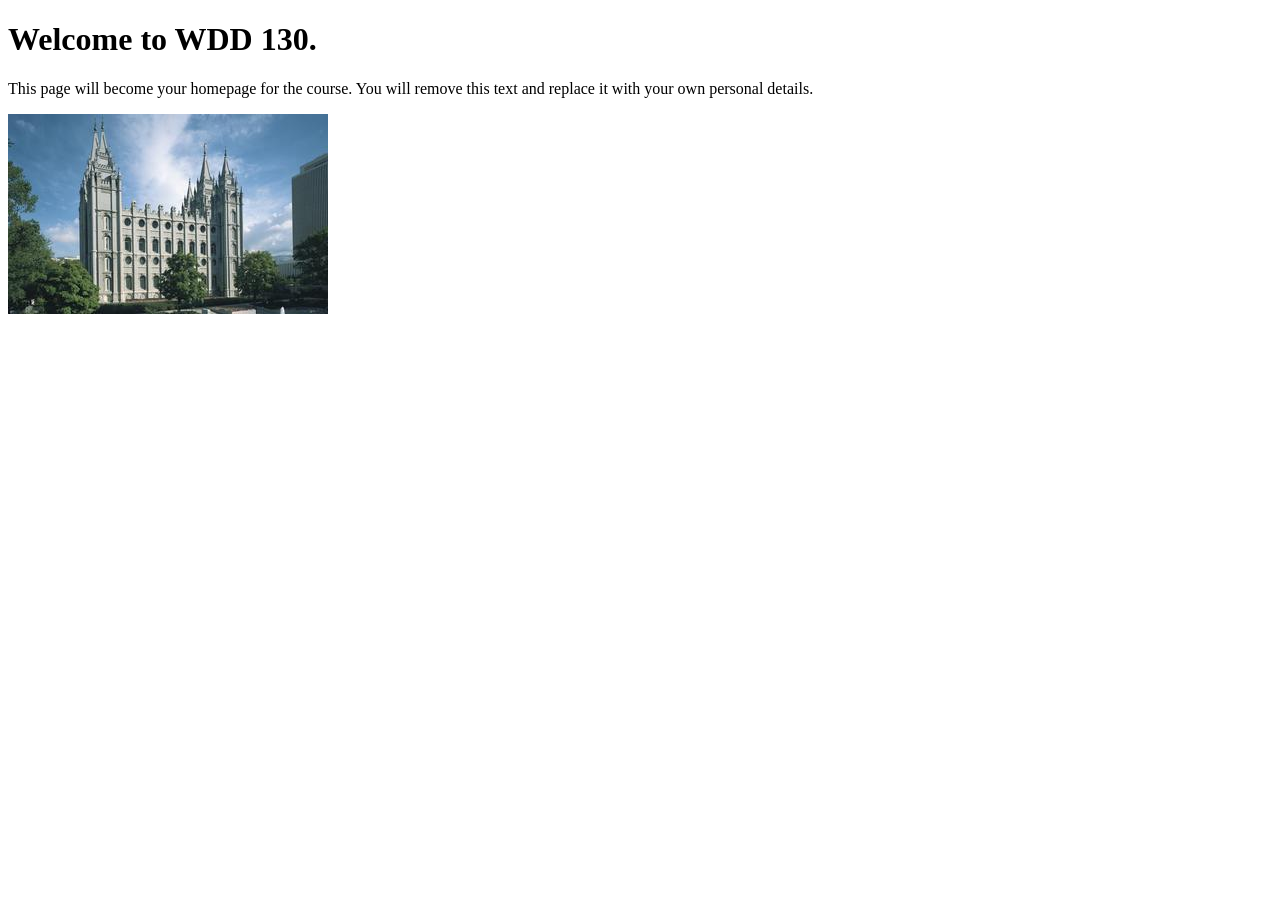
==== index.html @ e7f020e5 "Initial commit" ====
<!DOCTYPE html>
<html lang="en">
<head>
    <meta charset="UTF-8">
    <meta name="viewport" content="width=device-width, initial-scale=1.0">
    <title>WDD 130 | Personal Homepage</title>
</head>
<body>
    <h1>Welcome to WDD 130.</h1>
    <p>This page will become your homepage for the course. You will remove this text and replace it with your own personal details.</p>

    <img src="images/salt-lake-temple.jpg" alt="The Salt Lake Temple.">
</body>
</html>
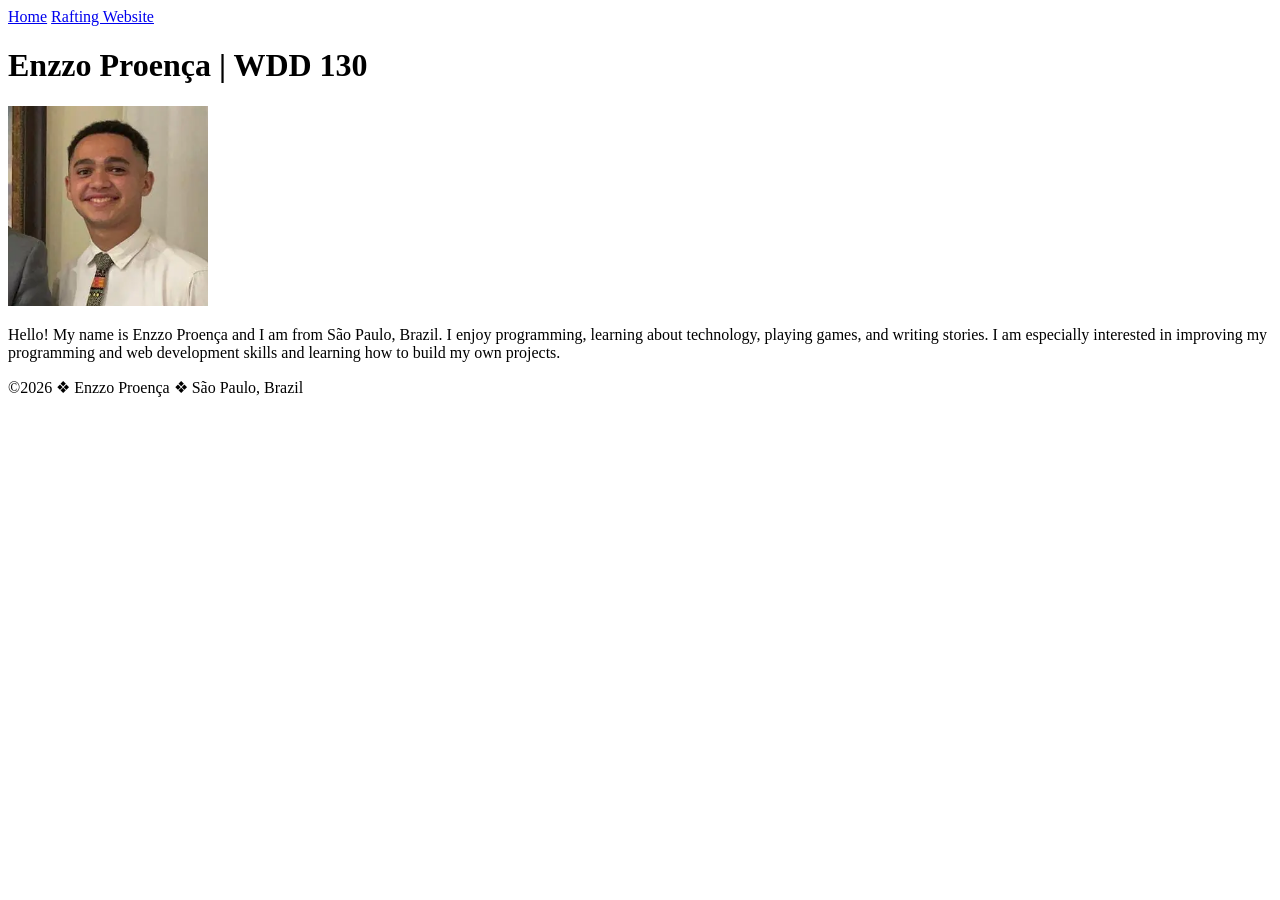
==== commit b1263dad: "WDD 130 Assignment Home Page" ====
--- a/index.html
+++ b/index.html
@@ -1,14 +1,31 @@
 <!DOCTYPE html>
-<html lang="en">
+<html lang="en-US">
+
 <head>
     <meta charset="UTF-8">
     <meta name="viewport" content="width=device-width, initial-scale=1.0">
-    <title>WDD 130 | Personal Homepage</title>
+    <title>Enzzo Proença | WDD 130</title>
 </head>
+
 <body>
-    <h1>Welcome to WDD 130.</h1>
-    <p>This page will become your homepage for the course. You will remove this text and replace it with your own personal details.</p>
+    <header>
+        <nav>
+            <a href="#">Home</a>
+            <a href="wwr/">Rafting Website</a>
+        </nav>
+    </header>
+    <main>
+        <h1>Enzzo Proença | WDD 130</h1>
+        <img src="images/profile.webp" alt="Enzzo Proença" width="200">
+        <p>Hello! My name is Enzzo Proença and I am from São Paulo, Brazil. I enjoy programming,
+            learning about technology,
+            playing games, and writing stories. I am especially interested in improving my
+            programming and web development skills
+            and learning how to build my own projects.</p>
+    </main>
+    <footer>
+        <p>&copy;2026 &#10070; Enzzo Proença &#10070; São Paulo, Brazil</p>
+    </footer>
+</body>
 
-    <img src="images/salt-lake-temple.jpg" alt="The Salt Lake Temple.">
-</body>
 </html>
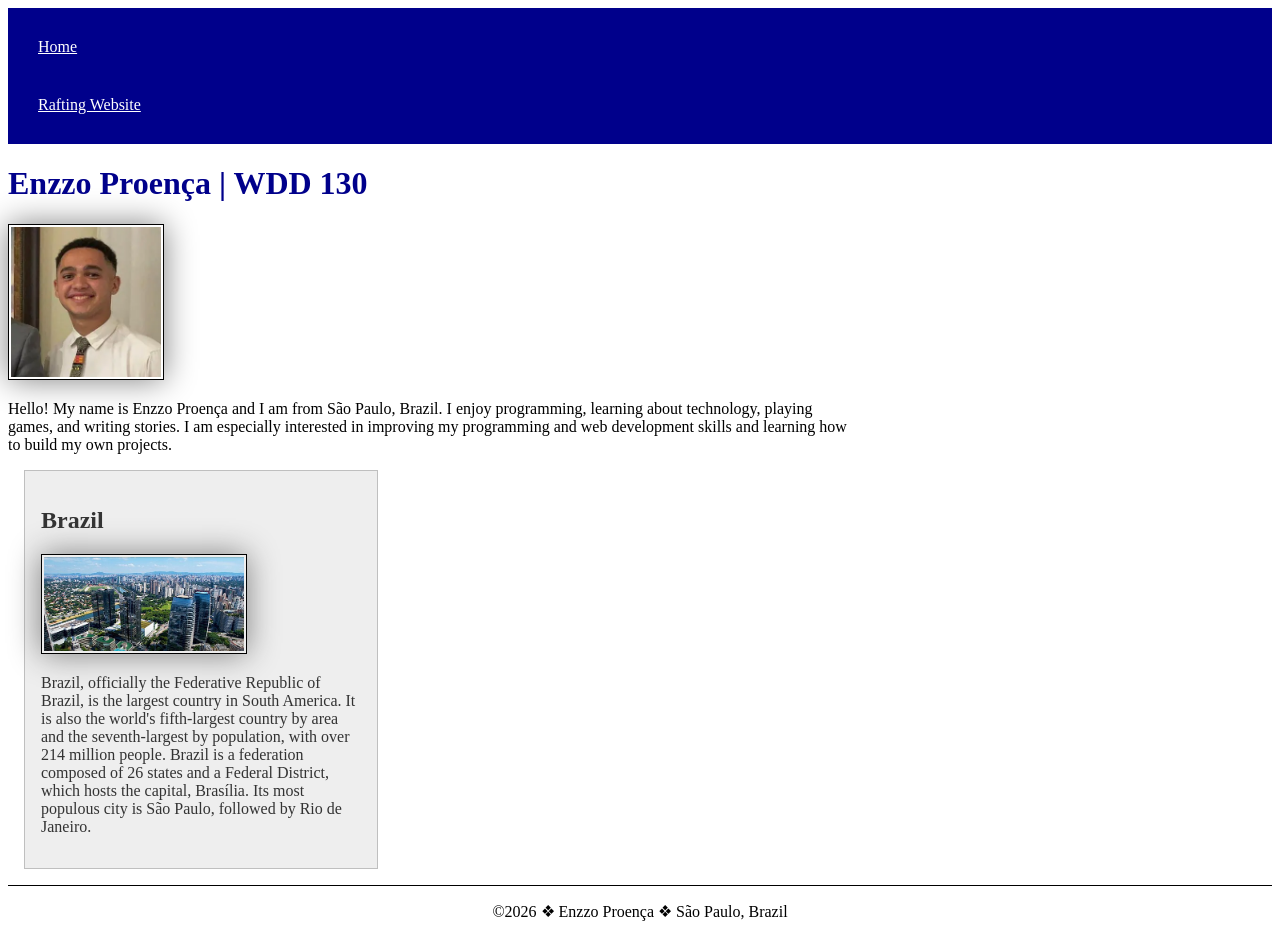
==== commit 3e9bfea8: "W02 Assignment Home page improvement" ====
--- a/index.html
+++ b/index.html
@@ -5,6 +5,9 @@
     <meta charset="UTF-8">
     <meta name="viewport" content="width=device-width, initial-scale=1.0">
     <title>Enzzo Proença | WDD 130</title>
+    <meta name="description" content="Enzzo Proença's BYU-IDAHO WDD 130 couse home page">
+    <meta name="author" content="Enzzo Proença">
+    <link rel="stylesheet" href="styles/styles.css">
 </head>
 
 <body>
@@ -23,6 +26,11 @@
             programming and web development skills
             and learning how to build my own projects.</p>
     </main>
+    <aside>
+        <h2>Brazil</h2>
+        <img src="images/sao-paulo.jpg" alt="São Paulo landscape">
+        <p>Brazil, officially the Federative Republic of Brazil, is the largest country in South America. It is also the world's fifth-largest country by area and the seventh-largest by population, with over 214 million people. Brazil is a federation composed of 26 states and a Federal District, which hosts the capital, Brasília. Its most populous city is São Paulo, followed by Rio de Janeiro.</p>
+    </aside>
     <footer>
         <p>&copy;2026 &#10070; Enzzo Proença &#10070; São Paulo, Brazil</p>
     </footer>
--- a/styles/styles.css
+++ b/styles/styles.css
@@ -0,0 +1,55 @@
+nav {
+    background-color: darkblue;
+    padding: 10px;
+}
+
+nav a {
+    color: white;
+    display: block;
+    padding: 20px;
+}
+
+h1 {
+    color: darkblue;
+}
+
+img {
+    width: 150px;
+    height: auto;
+    border: 1px solid black;
+    padding: 2px;
+    box-shadow: 0 0 30px gray;
+}
+
+p {
+    padding: 0;
+}
+
+main {
+    max-width: 840px;
+}
+
+main img {
+    width: 150px;
+    height: auto;
+}
+
+aside {
+    width: 20rem;
+    margin: 1rem;
+    border: 1px solid rgb(0 0 0/ 0.2);
+    padding: 1rem;
+    background-color: #eee;
+    color: #333;
+    }
+
+aside img {
+    width: 200px;
+    height: auto;
+}
+
+footer {
+    margin-top: 15px;
+    border-top: 1px solid #000;
+    text-align: center;
+}
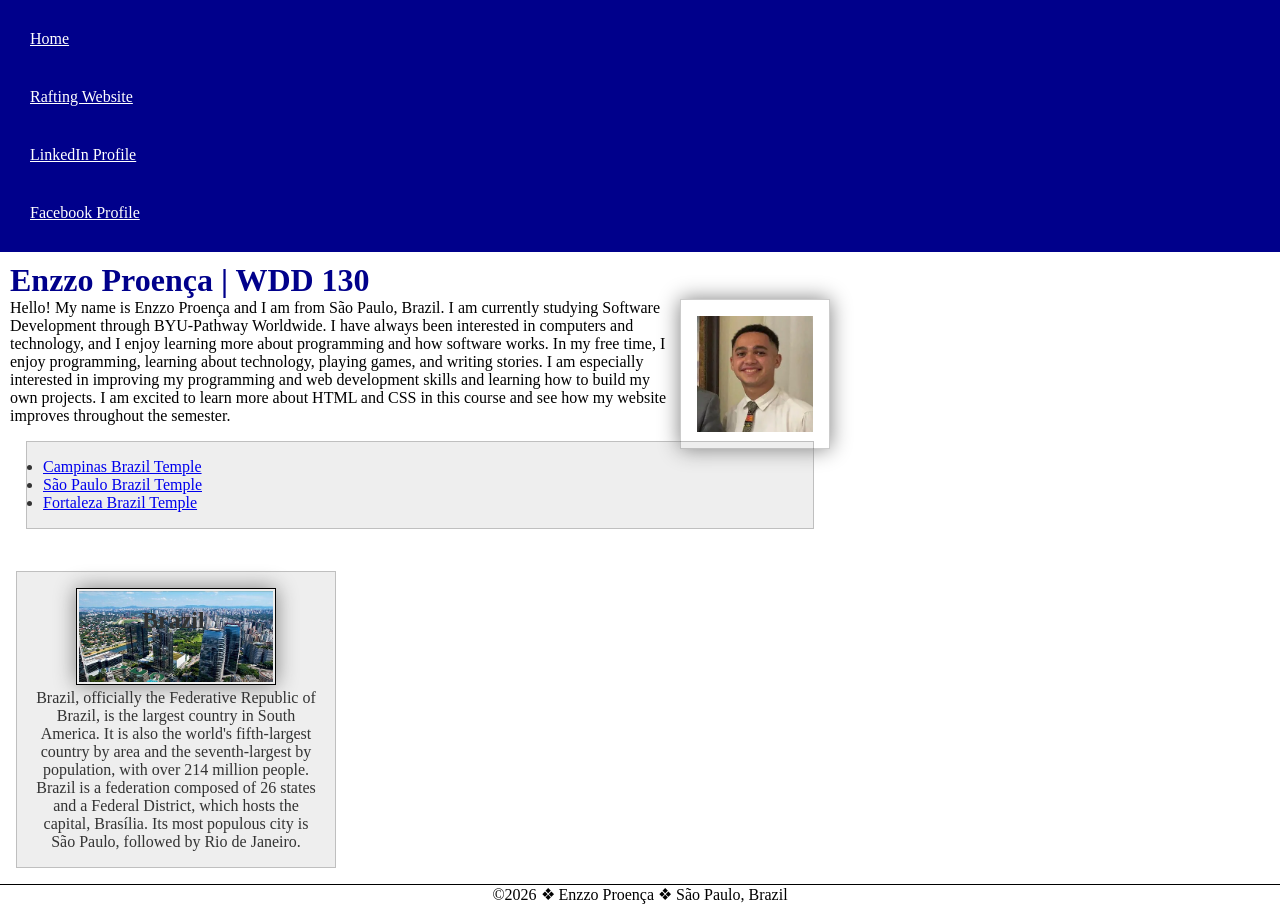
==== commit e7756e0f: "Week 3 Code Along Activity" ====
--- a/index.html
+++ b/index.html
@@ -5,7 +5,7 @@
     <meta charset="UTF-8">
     <meta name="viewport" content="width=device-width, initial-scale=1.0">
     <title>Enzzo Proença | WDD 130</title>
-    <meta name="description" content="Enzzo Proença's BYU-IDAHO WDD 130 couse home page">
+    <meta name="description" content="Enzzo Proença's BYU-Idaho WDD 130 course home page">
     <meta name="author" content="Enzzo Proença">
     <link rel="stylesheet" href="styles/styles.css">
 </head>
@@ -15,21 +15,46 @@
         <nav>
             <a href="#">Home</a>
             <a href="wwr/">Rafting Website</a>
+            <a href="https://www.linkedin.com/in/enzzo-proença-a43968342/">LinkedIn Profile</a>
+            <a href="https://facebook.com">Facebook Profile</a>
         </nav>
     </header>
     <main>
         <h1>Enzzo Proença | WDD 130</h1>
         <img src="images/profile.webp" alt="Enzzo Proença" width="200">
-        <p>Hello! My name is Enzzo Proença and I am from São Paulo, Brazil. I enjoy programming,
-            learning about technology,
-            playing games, and writing stories. I am especially interested in improving my
-            programming and web development skills
-            and learning how to build my own projects.</p>
+        <p>Hello! My name is Enzzo Proença and I am from São Paulo, Brazil. I am currently studying
+            Software Development through BYU-Pathway Worldwide. I have always been
+            interested in computers and technology, and I enjoy learning more about programming and
+            how software works.
+            In my free time, I enjoy programming, learning about technology, playing games, and
+            writing stories. I am
+            especially interested in improving my programming and web development skills
+            and learning how to build my own projects. I am excited to learn more about HTML and CSS
+            in this course and see how my website improves
+            throughout the semester.</p>
+        <ul class="box">
+            <li>
+                <a href="https://www.churchofjesuschrist.org/temples/details/campinas-brazil-temple?lang=por"
+                  target="_blank">Campinas Brazil Temple</a>
+            </li>
+            <li>
+                <a href="https://www.churchofjesuschrist.org/temples/details/sao-paulo-brazil-temple?lang=por"
+                  target="_blank">São Paulo Brazil Temple</a>
+            </li>
+            <li>
+                <a href="https://www.churchofjesuschrist.org/temples/details/fortaleza-brazil-temple?lang=por"
+                  target="_blank">Fortaleza Brazil Temple</a>
+            </li>
+        </ul>
     </main>
-    <aside>
+    <aside class="box">
         <h2>Brazil</h2>
         <img src="images/sao-paulo.jpg" alt="São Paulo landscape">
-        <p>Brazil, officially the Federative Republic of Brazil, is the largest country in South America. It is also the world's fifth-largest country by area and the seventh-largest by population, with over 214 million people. Brazil is a federation composed of 26 states and a Federal District, which hosts the capital, Brasília. Its most populous city is São Paulo, followed by Rio de Janeiro.</p>
+        <p>Brazil, officially the Federative Republic of Brazil, is the largest country in South
+            America. It is also the world's fifth-largest country by area and the seventh-largest by
+            population, with over 214 million people. Brazil is a federation composed of 26 states
+            and a Federal District, which hosts the capital, Brasília. Its most populous city is São
+            Paulo, followed by Rio de Janeiro.</p>
     </aside>
     <footer>
         <p>&copy;2026 &#10070; Enzzo Proença &#10070; São Paulo, Brazil</p>
--- a/styles/styles.css
+++ b/styles/styles.css
@@ -1,3 +1,16 @@
+:root {
+    --main-border: 1px solid rgb(0 0 0/ 0.2);
+    --main-padding: 1rem;
+    --box-shadow: 0 0 20px gray;
+    --border: 1px solid black;
+}
+
+* {
+    margin: 0;
+    padding: 0;
+    box-sizing: border-box;
+}
+
 nav {
     background-color: darkblue;
     padding: 10px;
@@ -16,9 +29,9 @@
 img {
     width: 150px;
     height: auto;
-    border: 1px solid black;
+    border: var(--border);
     padding: 2px;
-    box-shadow: 0 0 30px gray;
+    box-shadow: var(--box-shadow);
 }
 
 p {
@@ -27,21 +40,29 @@
 
 main {
     max-width: 840px;
+    padding: 10px;
 }
 
 main img {
     width: 150px;
     height: auto;
+    border: var(--main-border);
+    padding: var(--main-padding);
+    box-shadow: var(--box-shadow);
+    float: right;
 }
 
 aside {
     width: 20rem;
-    margin: 1rem;
-    border: 1px solid rgb(0 0 0/ 0.2);
-    padding: 1rem;
-    background-color: #eee;
-    color: #333;
-    }
+    text-align: center;
+    position: relative;
+}
+
+aside h2 {
+    position: absolute;
+    top: 35px;
+    left: 125px;
+}
 
 aside img {
     width: 200px;
@@ -50,6 +71,15 @@
 
 footer {
     margin-top: 15px;
-    border-top: 1px solid #000;
+    border-top: var(--border);
     text-align: center;
+}
+
+/* Class Selectors */
+.box {
+    margin: 1rem;
+    border: var(--main-border);
+    padding: var(--main-padding);
+    background-color: #eee;
+    color: #333;
 }
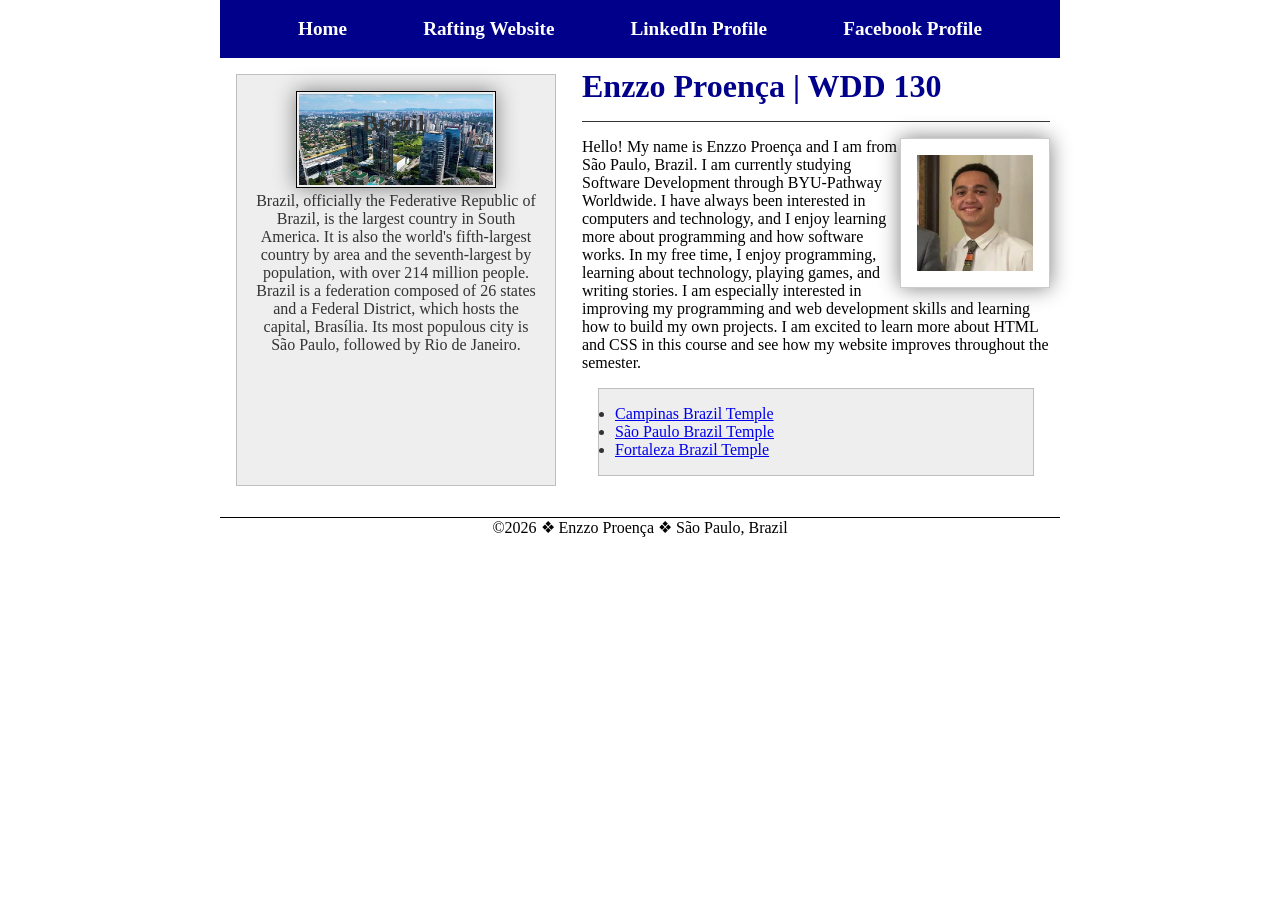
==== commit bd8779b4: "Week 4 Code Along Activity" ====
--- a/index.html
+++ b/index.html
@@ -19,43 +19,45 @@
             <a href="https://facebook.com">Facebook Profile</a>
         </nav>
     </header>
-    <main>
-        <h1>Enzzo Proença | WDD 130</h1>
-        <img src="images/profile.webp" alt="Enzzo Proença" width="200">
-        <p>Hello! My name is Enzzo Proença and I am from São Paulo, Brazil. I am currently studying
-            Software Development through BYU-Pathway Worldwide. I have always been
-            interested in computers and technology, and I enjoy learning more about programming and
-            how software works.
-            In my free time, I enjoy programming, learning about technology, playing games, and
-            writing stories. I am
-            especially interested in improving my programming and web development skills
-            and learning how to build my own projects. I am excited to learn more about HTML and CSS
-            in this course and see how my website improves
-            throughout the semester.</p>
-        <ul class="box">
-            <li>
-                <a href="https://www.churchofjesuschrist.org/temples/details/campinas-brazil-temple?lang=por"
-                  target="_blank">Campinas Brazil Temple</a>
-            </li>
-            <li>
-                <a href="https://www.churchofjesuschrist.org/temples/details/sao-paulo-brazil-temple?lang=por"
-                  target="_blank">São Paulo Brazil Temple</a>
-            </li>
-            <li>
-                <a href="https://www.churchofjesuschrist.org/temples/details/fortaleza-brazil-temple?lang=por"
-                  target="_blank">Fortaleza Brazil Temple</a>
-            </li>
-        </ul>
-    </main>
-    <aside class="box">
-        <h2>Brazil</h2>
-        <img src="images/sao-paulo.jpg" alt="São Paulo landscape">
-        <p>Brazil, officially the Federative Republic of Brazil, is the largest country in South
-            America. It is also the world's fifth-largest country by area and the seventh-largest by
-            population, with over 214 million people. Brazil is a federation composed of 26 states
-            and a Federal District, which hosts the capital, Brasília. Its most populous city is São
-            Paulo, followed by Rio de Janeiro.</p>
-    </aside>
+    <div class="grid">
+        <main>
+            <h1>Enzzo Proença | WDD 130</h1>
+            <img src="images/profile.webp" alt="Enzzo Proença" width="200">
+            <p>Hello! My name is Enzzo Proença and I am from São Paulo, Brazil. I am currently studying
+                Software Development through BYU-Pathway Worldwide. I have always been
+                interested in computers and technology, and I enjoy learning more about programming and
+                how software works.
+                In my free time, I enjoy programming, learning about technology, playing games, and
+                writing stories. I am
+                especially interested in improving my programming and web development skills
+                and learning how to build my own projects. I am excited to learn more about HTML and CSS
+                in this course and see how my website improves
+                throughout the semester.</p>
+            <ul class="box">
+                <li>
+                    <a href="https://www.churchofjesuschrist.org/temples/details/campinas-brazil-temple?lang=por"
+                    target="_blank">Campinas Brazil Temple</a>
+                </li>
+                <li>
+                    <a href="https://www.churchofjesuschrist.org/temples/details/sao-paulo-brazil-temple?lang=por"
+                    target="_blank">São Paulo Brazil Temple</a>
+                </li>
+                <li>
+                    <a href="https://www.churchofjesuschrist.org/temples/details/fortaleza-brazil-temple?lang=por"
+                    target="_blank">Fortaleza Brazil Temple</a>
+                </li>
+            </ul>
+        </main>
+        <aside class="box">
+            <h2>Brazil</h2>
+            <img src="images/sao-paulo.jpg" alt="São Paulo landscape">
+            <p>Brazil, officially the Federative Republic of Brazil, is the largest country in South
+                America. It is also the world's fifth-largest country by area and the seventh-largest by
+                population, with over 214 million people. Brazil is a federation composed of 26 states
+                and a Federal District, which hosts the capital, Brasília. Its most populous city is São
+                Paulo, followed by Rio de Janeiro.</p>
+        </aside>
+    </div>
     <footer>
         <p>&copy;2026 &#10070; Enzzo Proença &#10070; São Paulo, Brazil</p>
     </footer>
--- a/styles/styles.css
+++ b/styles/styles.css
@@ -11,19 +11,39 @@
     box-sizing: border-box;
 }
 
+header, footer, .grid {
+    max-width: 840px;
+    margin: 0 auto;
+}
+
+.grid {
+    display: grid;
+    grid-template-columns: 1fr 2fr;
+}
+
 nav {
     background-color: darkblue;
     padding: 10px;
+    display: flex;
+    justify-content: space-evenly;
+    align-items: center;
 }
 
 nav a {
     color: white;
     display: block;
     padding: 20px;
+    text-decoration: none;
+    padding: 0.5rem;
+    font-size: 1.2rem;
+    font-weight: 700;
 }
 
 h1 {
     color: darkblue;
+    border-bottom: 1px solid #333;
+    padding-bottom: 1rem;
+    margin-bottom: 1rem;
 }
 
 img {
@@ -39,7 +59,6 @@
 }
 
 main {
-    max-width: 840px;
     padding: 10px;
 }
 
@@ -56,6 +75,8 @@
     width: 20rem;
     text-align: center;
     position: relative;
+    grid-column: 1;
+    grid-row: 1;
 }
 
 aside h2 {
